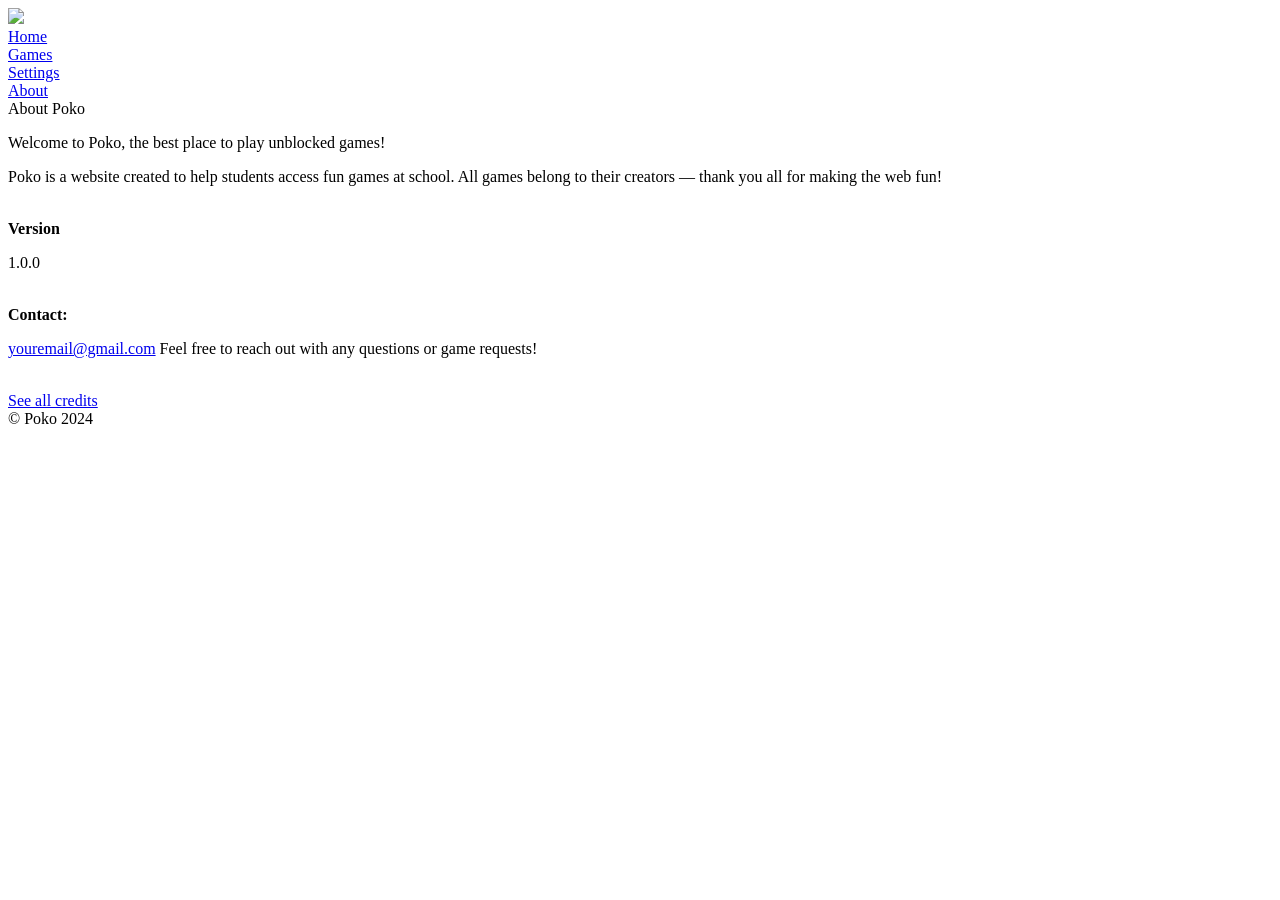
==== public/about.html @ 69f45c08 "Update about.html" ====
<!DOCTYPE html>
<html lang="en">
  <head>
    <meta charset="UTF-8" />
    <meta name="viewport" content="width=device-width, initial-scale=1.0" />
    <meta name="description" content="The best unblocked games website - play free games at school!" />
    <meta name="keywords" content="unblocked, games, poko, free games, school games, online games" />
    <meta name="author" content="Poko" />
    <meta content="Poko" property="og:title" />
    <meta content="The best unblocked games website - play free games at school!" property="og:description" />
    <meta content="./images/logo.png" property="og:image" />
    <title>About | Poko</title>
    <link href="./images/logo.png" rel="icon" />
    <link href="./css/index.css" rel="stylesheet" />
  </head>
  <body>
    <div class="navbar">
      <div class="navitems">
        <img
          onclick="location.href='./'"
          src="./images/logo.png"
          class="navlogo"
          draggable="false"
        />
        <a href="./"><div class="navitem">Home</div></a>
        <a href="./projects"><div class="navitem">Games</div></a>
        <a href="./settings"><div class="navitem">Settings</div></a>
        <a href="./about"><div class="navitem" current>About</div></a>
      </div>
    </div>

    <div class="section-title">About Poko</div>
    <div class="section-text">
      <p>Welcome to Poko, the best place to play unblocked games!</p>
      <p>
        Poko is a website created to help students access fun games
        at school. All games belong to their creators — thank you all for making the web fun!
      </p>
      <br />

      <b>Version</b>
      <p id="version">1.0.0</p>
      <p id="version-warning" class="version-warning"></p>
      <br />

      <b>Contact:</b>
      <p>
        <a href="mailto:youremail@gmail.com">youremail@gmail.com</a> Feel free to reach out with any questions or game requests!
      </p>
      <br />
      <a href="./credits">See all credits</a>
    </div>

    <footer>© Poko 2024</footer>

    <script src="./js/about.js"></script>
    <script src="./js/index.js"></script>
    <script src="./js/main.js"></script>
  </body>
</html>
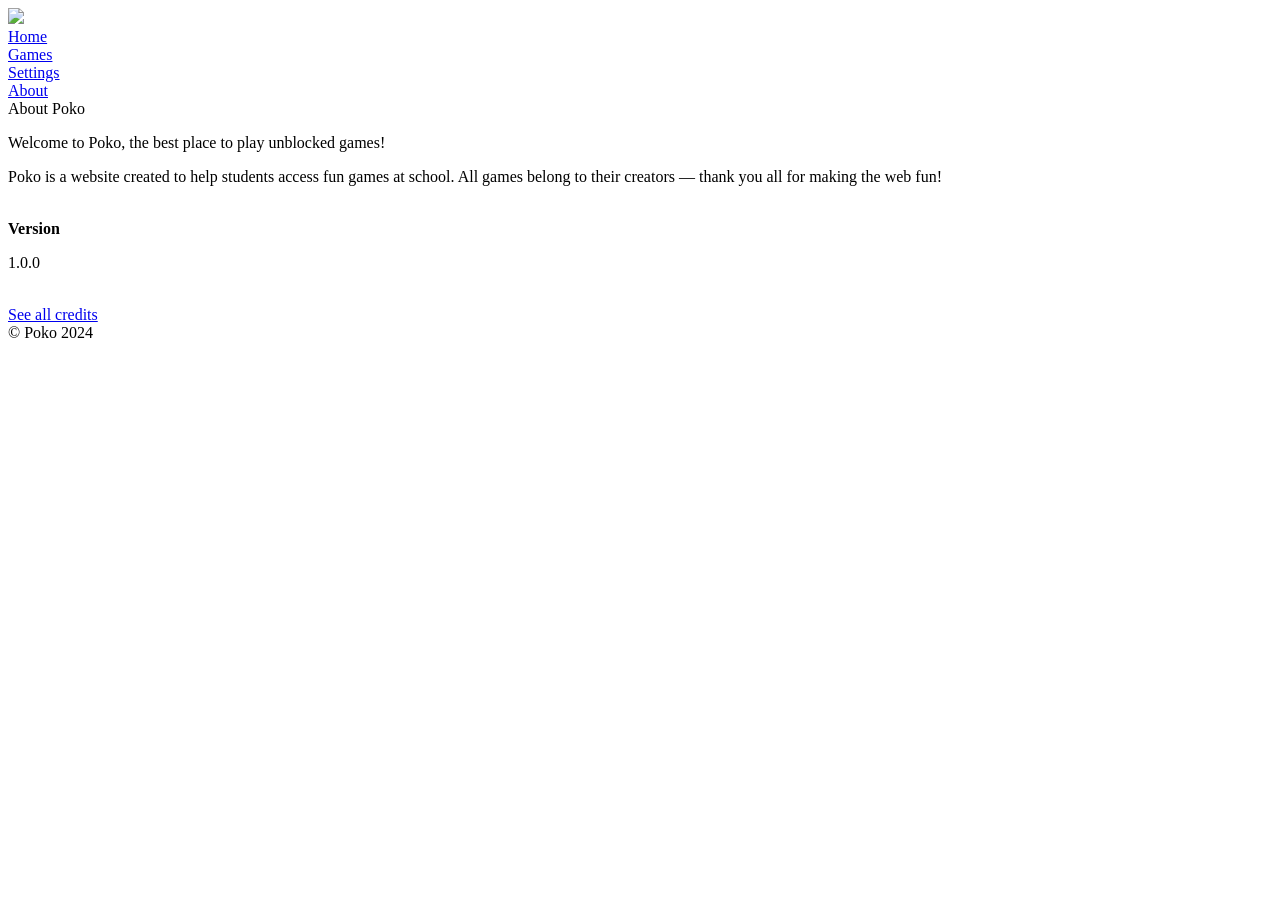
==== commit aa7b7c53: "Update about.html" ====
--- a/public/about.html
+++ b/public/about.html
@@ -42,12 +42,6 @@
       <p id="version">1.0.0</p>
       <p id="version-warning" class="version-warning"></p>
       <br />
-
-      <b>Contact:</b>
-      <p>
-        <a href="mailto:youremail@gmail.com">youremail@gmail.com</a> Feel free to reach out with any questions or game requests!
-      </p>
-      <br />
       <a href="./credits">See all credits</a>
     </div>
 
